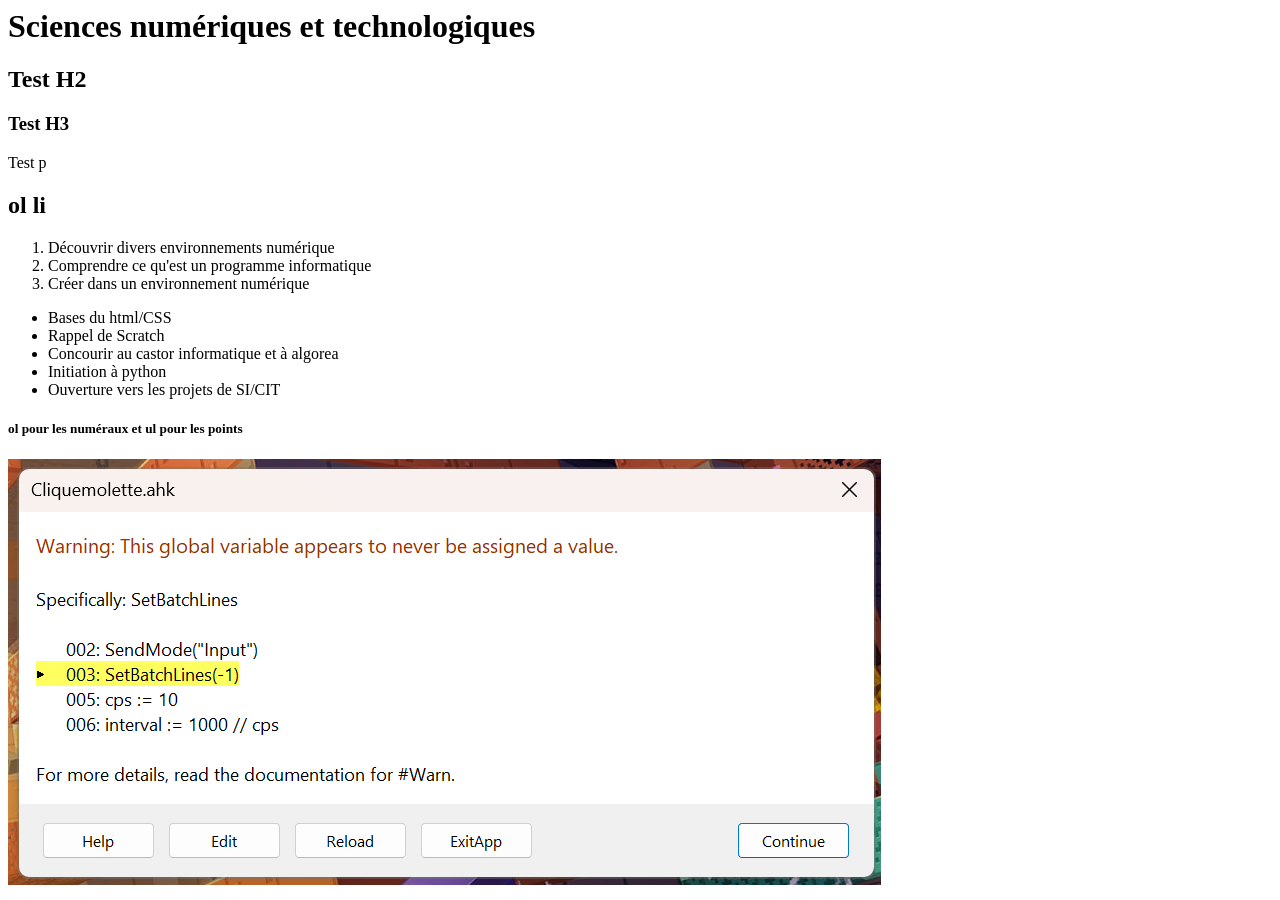
==== index.html @ ffdf977d "Update and rename squelette.html to index.html" ====
<html>
<head>	
 <title>pageWeb</title>
 <meta http-equiv="Content-Type" content="text/html; charset=UTF-8">
</head>
<body> 
<h1>Sciences numériques et technologiques</h1>
<h2>Test H2</h2>
<h3>Test H3</h3>
<p>Test p</p>
<h2>ol li</h2>
<ol>
    <li>Découvrir divers environnements numérique</li>
    <li>Comprendre ce qu'est un programme informatique</li>
    <li>Créer dans un environnement numérique</li>
</ol>
<ul>
<li>Bases du html/CSS</li>
<li>Rappel de Scratch</li>
<li>Concourir au castor informatique et à algorea</li>
<li>Initiation à python</li>
<li>Ouverture vers les projets de SI/CIT</li>
</ul>
<h5>ol pour les numéraux et ul pour les points</h5>
<img src="picpic.png">
</body>
</html>
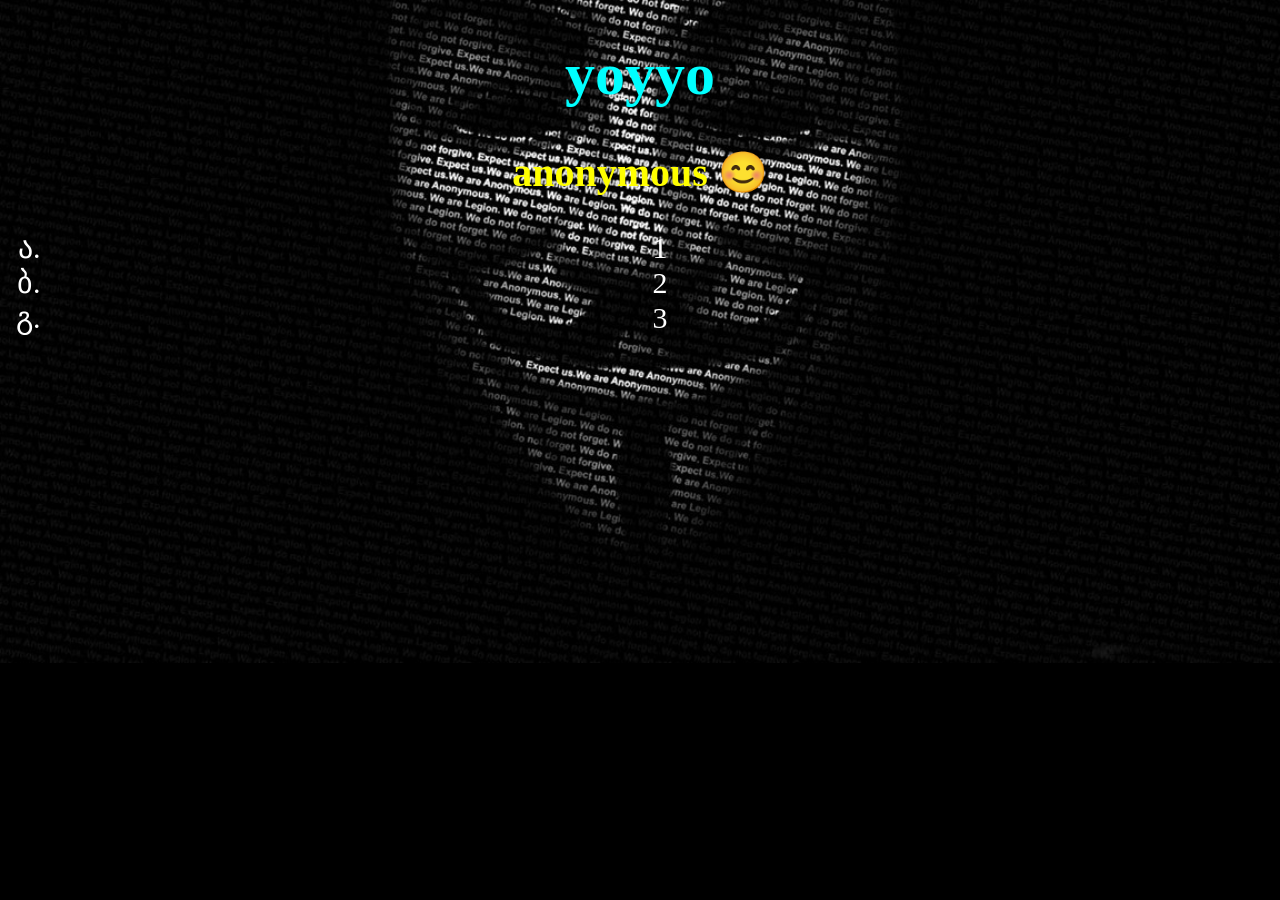
==== commit 14857f5e: "premier commit" ====
--- a/index.html
+++ b/index.html
@@ -1,27 +1,18 @@
-<html>
-<head>	
- <title>pageWeb</title>
- <meta http-equiv="Content-Type" content="text/html; charset=UTF-8">
-</head>
-<body> 
-<h1>Sciences numériques et technologiques</h1>
-<h2>Test H2</h2>
-<h3>Test H3</h3>
-<p>Test p</p>
-<h2>ol li</h2>
-<ol>
-    <li>Découvrir divers environnements numérique</li>
-    <li>Comprendre ce qu'est un programme informatique</li>
-    <li>Créer dans un environnement numérique</li>
-</ol>
-<ul>
-<li>Bases du html/CSS</li>
-<li>Rappel de Scratch</li>
-<li>Concourir au castor informatique et à algorea</li>
-<li>Initiation à python</li>
-<li>Ouverture vers les projets de SI/CIT</li>
-</ul>
-<h5>ol pour les numéraux et ul pour les points</h5>
-<img src="picpic.png">
-</body>
-</html>
+<!DOCTYPE html>
+<html lang="fr-FR">
+<head>
+    <meta charset="UTF-8">
+    <meta name="viewport" content="width=device-width, initial-scale=1.0">
+    <title>anonymous</title>
+    <link rel="stylesheet" type="text/css" href="stile.css">
+</head>
+<body>
+    <h1>yoyyo</h1>
+    <h2>anonymous 😊</h2>
+    <ol>
+        <li>1</li>
+        <li>2</li>
+        <li>3</li>
+    </ol>
+</body>
+</html>
--- a/stile.css
+++ b/stile.css
@@ -0,0 +1,23 @@
+body {
+	background-image: url(media/anonymous.jpg);
+	background-repeat: no-repeat;
+	background-position: center center;
+	background-color: black;
+	text-align: center;
+	background-size: cover;
+}
+h1 {
+color : aqua;
+font-size : 60px;
+font-weight : bold;
+font-family : comic sans ms;
+}
+h2 {
+font-size : 40px;
+color : yellow;
+}
+ol {
+color : white;
+font-size : 30px;
+list-style-type : georgian;
+}
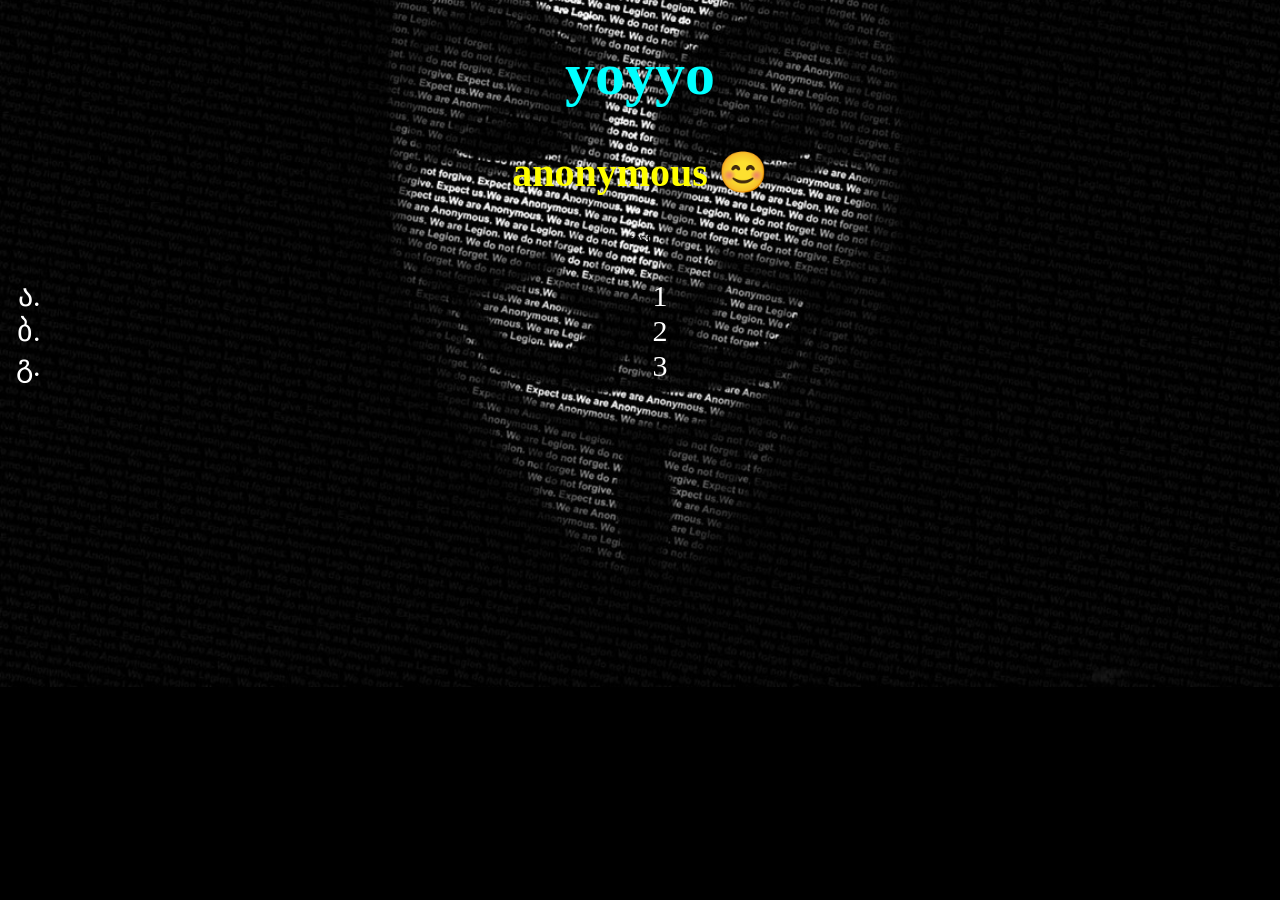
==== commit 6c1b74a2: "test" ====
--- a/index.html
+++ b/index.html
@@ -9,10 +9,11 @@
 <body>
     <h1>yoyyo</h1>
     <h2>anonymous 😊</h2>
+    <p>test</p>
     <ol>
         <li>1</li>
         <li>2</li>
         <li>3</li>
     </ol>
 </body>
-</html>+</html> 
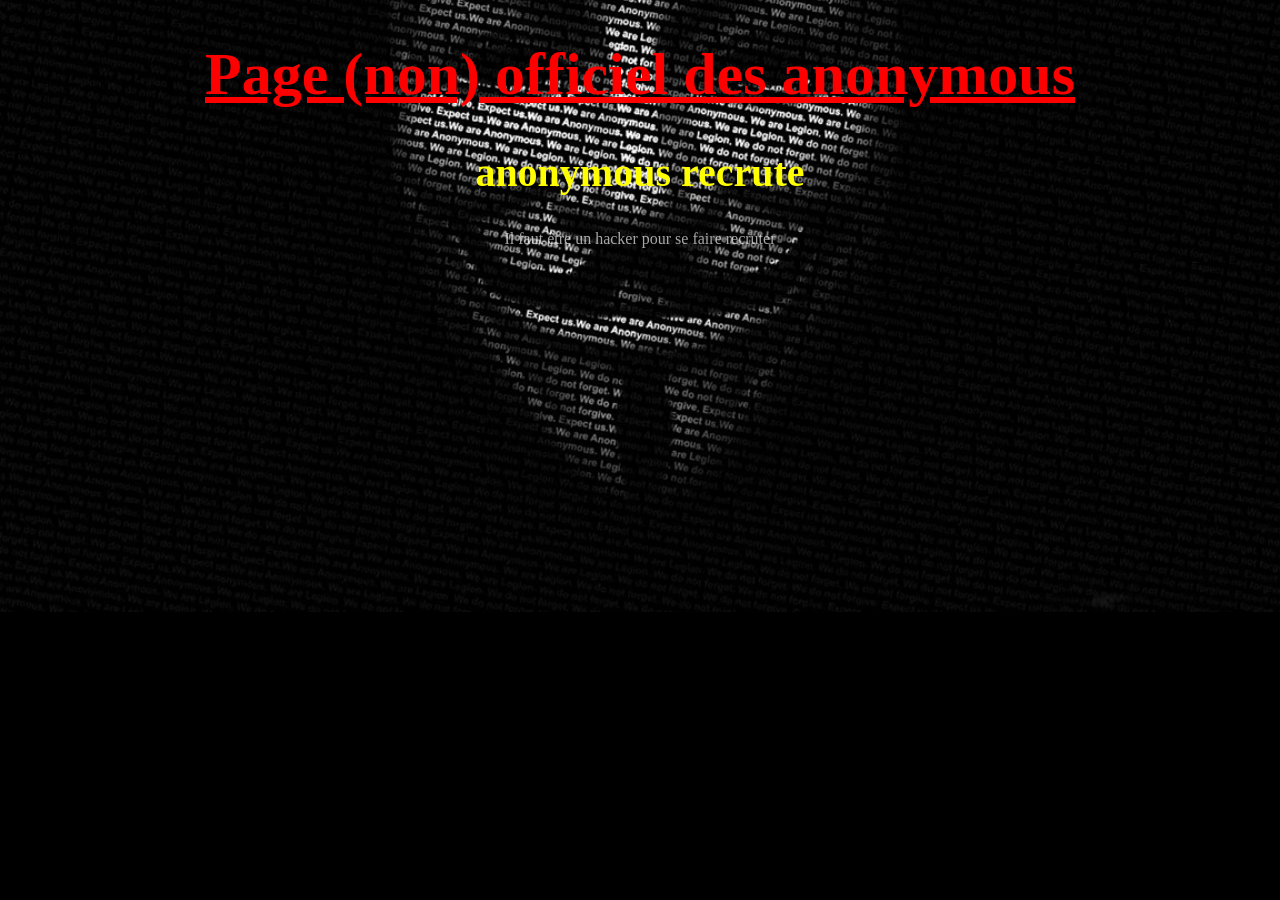
==== commit 2be4e055: "Maj recrutement" ====
--- a/index.html
+++ b/index.html
@@ -7,13 +7,9 @@
     <link rel="stylesheet" type="text/css" href="stile.css">
 </head>
 <body>
-    <h1>yoyyo</h1>
-    <h2>anonymous 😊</h2>
-    <p>test</p>
-    <ol>
-        <li>1</li>
-        <li>2</li>
-        <li>3</li>
-    </ol>
+    <h1>Page (non) officiel des anonymous</h1>
+    <h2>anonymous recrute</h2>
+    <p>Il faut être un hacker pour se faire recruter</p>
+
 </body>
-</html> +</html>
--- a/stile.css
+++ b/stile.css
@@ -7,7 +7,8 @@
 	background-size: cover;
 }
 h1 {
-color : aqua;
+color : rgb(255, 0, 0);
+text-decoration: underline;
 font-size : 60px;
 font-weight : bold;
 font-family : comic sans ms;
@@ -20,4 +21,7 @@
 color : white;
 font-size : 30px;
 list-style-type : georgian;
+}
+p {
+	color: rgba(255, 255, 255, 0.646);
 }
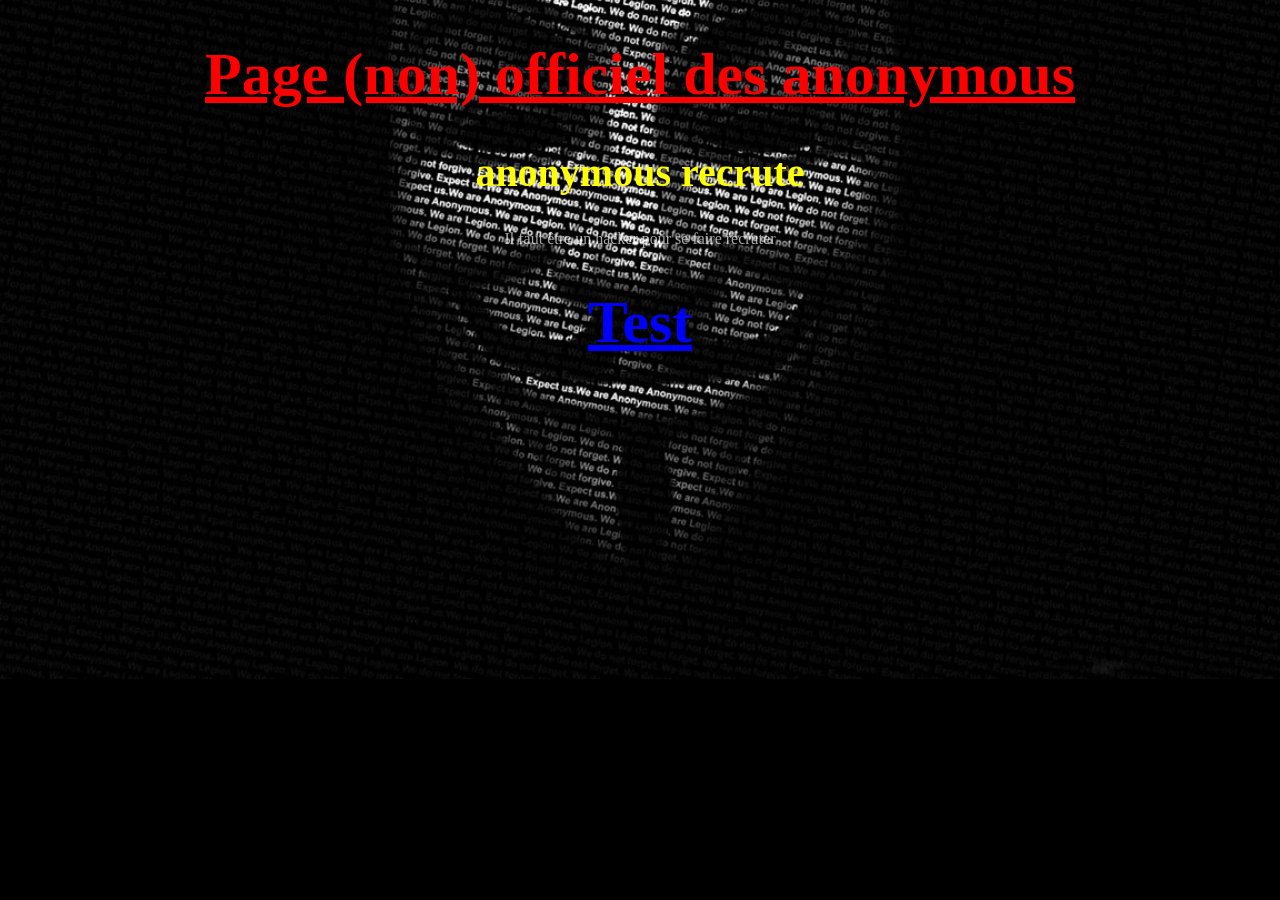
==== commit 177687fa: "test div" ====
--- a/index.html
+++ b/index.html
@@ -10,6 +10,8 @@
     <h1>Page (non) officiel des anonymous</h1>
     <h2>anonymous recrute</h2>
     <p>Il faut être un hacker pour se faire recruter</p>
-
+    <div class="testdiv">
+        <h1>Test</h1>
+    </div>
 </body>
 </html>
--- a/stile.css
+++ b/stile.css
@@ -24,4 +24,7 @@
 }
 p {
 	color: rgba(255, 255, 255, 0.646);
-}+}
+.testdiv h1 {
+  color: blue;
+}
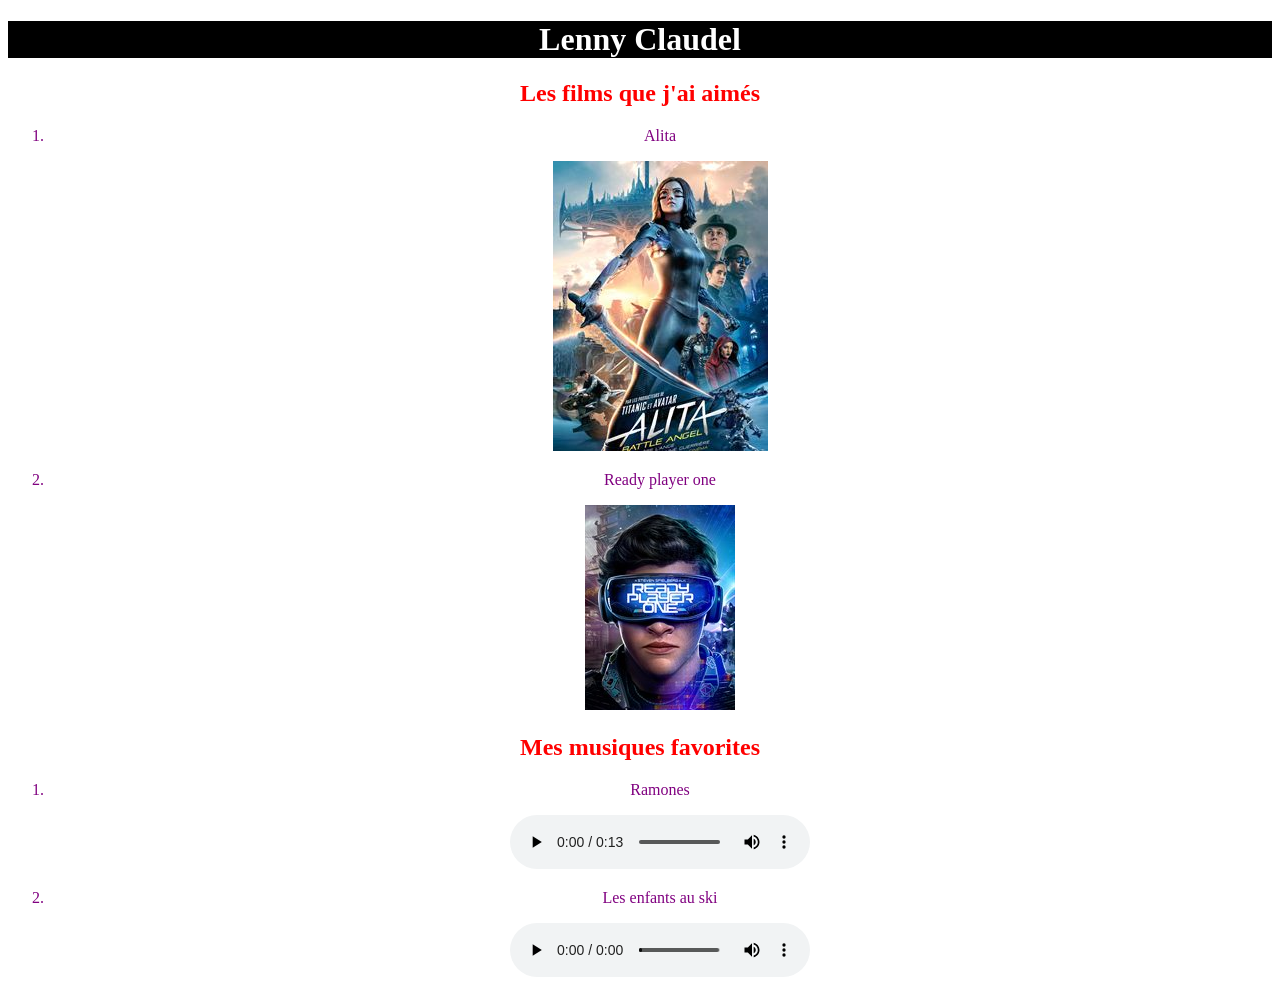
==== commit 2559466d: "Arborisation résolue" ====
--- a/index.html
+++ b/index.html
@@ -1,17 +1,22 @@
 <!DOCTYPE html>
-<html lang="fr-FR">
+<html lang="FR-fr">
 <head>
     <meta charset="UTF-8">
     <meta name="viewport" content="width=device-width, initial-scale=1.0">
-    <title>anonymous</title>
-    <link rel="stylesheet" type="text/css" href="stile.css">
+    <title>Contrôle SNT - Lenny Claudel</title>
+    <link rel="stylesheet" type="text/css" href="style.css">
 </head>
 <body>
-    <h1>Page (non) officiel des anonymous</h1>
-    <h2>anonymous recrute</h2>
-    <p>Il faut être un hacker pour se faire recruter</p>
-    <div class="testdiv">
-        <h1>Test</h1>
-    </div>
+    <h1>Lenny Claudel</h1>
+    <h2>Les films que j'ai aimés</h2>
+    <ol>
+        <li><p>Alita</p><img src="media/alita.jpg"></li>
+        <li><p>Ready player one</p><img src="media/ready.jpg"></li>
+    </ol>
+    <h2>Mes musiques favorites</h2>
+    <ol>
+        <li><p>Ramones</p><audio src="media/musique.ogg" controls></audio></li>
+        <li><p>Les enfants au ski</p><audio src="media/video.ogg" controls></audio></li>
+    </ol>
 </body>
 </html>
--- a/style.css
+++ b/style.css
@@ -0,0 +1,13 @@
+body {
+    text-align: center;
+}
+h1 {
+    background-color: black;
+    color: white;
+}
+h2 {
+    color: red;
+}
+ol {
+    color: purple;
+}
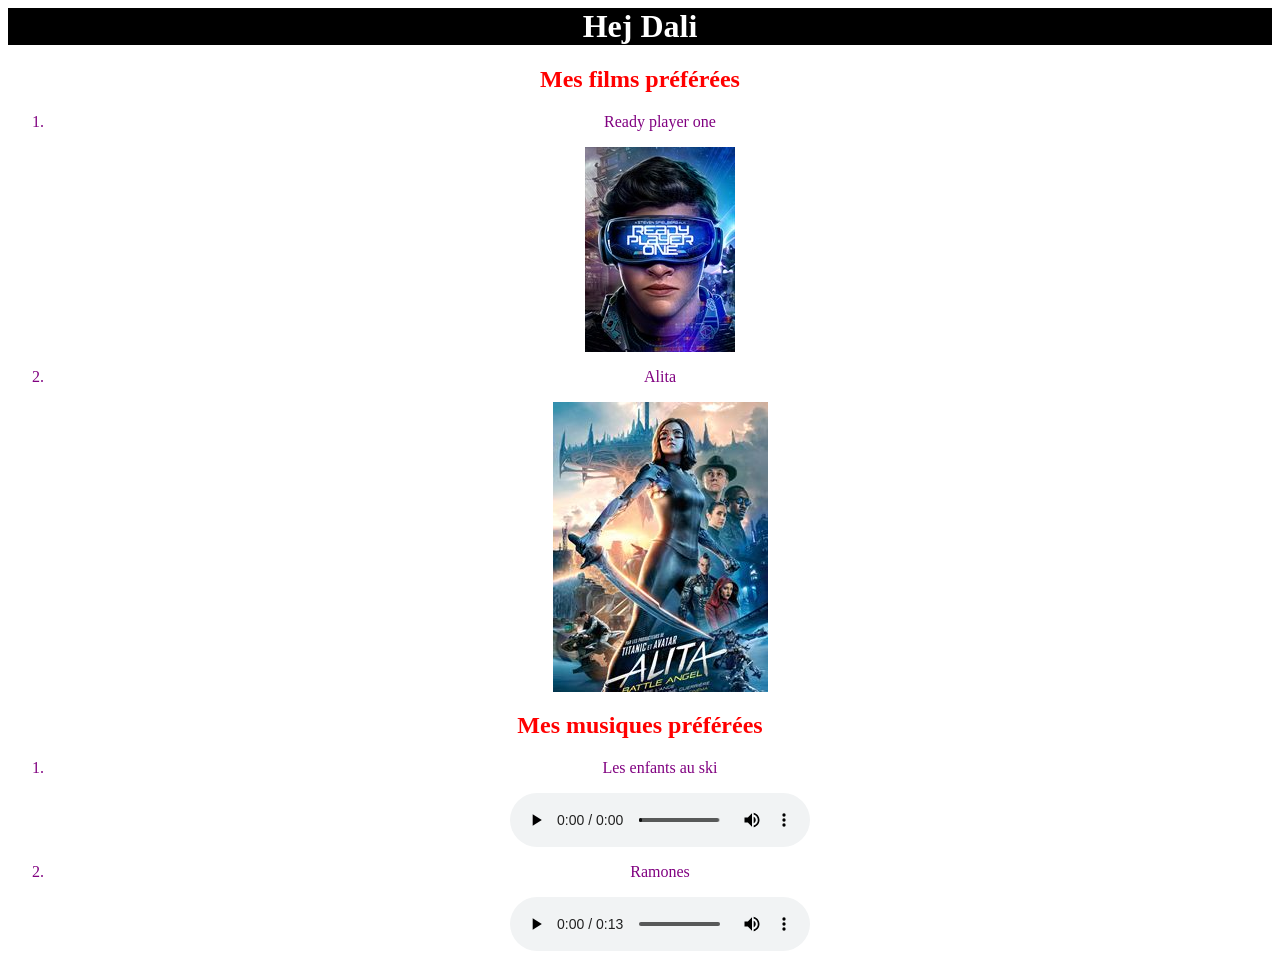
==== commit 54083f9f: "Hej" ====
--- a/index.html
+++ b/index.html
@@ -1,22 +1,31 @@
-<!DOCTYPE html>
-<html lang="FR-fr">
 <head>
+
+
     <meta charset="UTF-8">
-    <meta name="viewport" content="width=device-width, initial-scale=1.0">
-    <title>Contrôle SNT - Lenny Claudel</title>
+    
+    <title>Dali Hej</title>
+
     <link rel="stylesheet" type="text/css" href="style.css">
+
+
 </head>
 <body>
-    <h1>Lenny Claudel</h1>
-    <h2>Les films que j'ai aimés</h2>
+    <h1>Hej Dali</h1>
+    <h2>Mes films préférées</h2>
     <ol>
+        
+        <li><p>Ready player one</p><img src="media/ready.jpg"></li>
         <li><p>Alita</p><img src="media/alita.jpg"></li>
-        <li><p>Ready player one</p><img src="media/ready.jpg"></li>
     </ol>
-    <h2>Mes musiques favorites</h2>
+
+    <h2>Mes musiques préférées</h2>
+
+
     <ol>
+        <li><p>Les enfants au ski</p><audio src="media/video.ogg" controls></audio></li>
         <li><p>Ramones</p><audio src="media/musique.ogg" controls></audio></li>
-        <li><p>Les enfants au ski</p><audio src="media/video.ogg" controls></audio></li>
     </ol>
+
+        
 </body>
 </html>
--- a/style.css
+++ b/style.css
@@ -1,5 +1,6 @@
 body {
     text-align: center;
+    background-color: white;
 }
 h1 {
     background-color: black;
